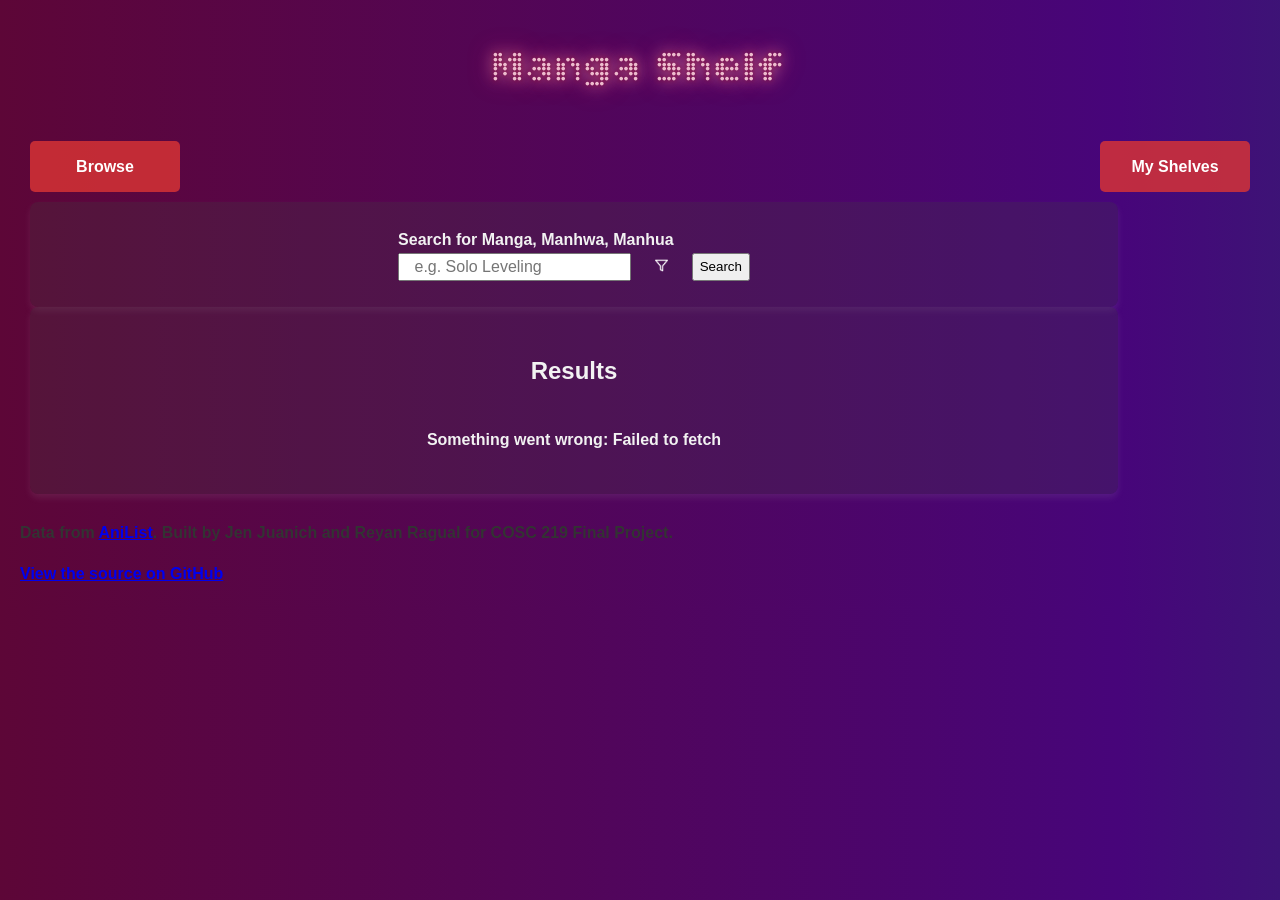
==== index.html @ deb0e8be "some changes to the nav bar, planning on search suggestion customization" ====
<!doctype html>
<html lang="en">
  <head>
    <meta charset="UTF-8" />
    <meta name="viewport" content="width=device-width, initial-scale=1.0" />
    <title>Manga Shelf | Browse manga, manhwa, and manhua</title>
    <!--Links main.js-->
    <script type="module" src="js/main.js"></script>
    <!--Links styles.css-->
    <link rel="stylesheet" href="css/styles.css" />
  </head>
  <body>
    <!-- Added a header for heading 1 and pages links -->
    <header>
      <h1 id="header-text" class="header-scroll">Manga Shelf</h1>
      <nav>
        <a href="index.html" class="nav-link">Browse</a>
        <a href="shelf.html" class="nav-link">My Shelves</a>
      </nav>
    </header>

    <main>
      <section class="container">
        <form id="search-form" role="search">
          <label for="search-input">Search for Manga, Manhwa, Manhua</label>

          <div class="search-specs">
            <input
              type="search"
              id="search-input"
              name="search"
              list="suggestions"
              placeholder="e.g. Solo Leveling"
            />
            <button
              id="filter-toggle"
              type="button"
              aria-label="toggle filter"
              aria-expanded="false"
            >
              <!--aria: needs more research-->
              <img id="funnel" src="img/filter.png" />
            </button>
            <button id="submit-button" type="submit">Search</button>
          </div>

          <datalist id="suggestions"></datalist>

          <!-- Filter section -->
          <fieldset id="filters" hidden>
            <legend>Filters</legend>

            <!-- Type of Series filter -->
            <label for="country-filter">Type</label>
            <select id="country-filter" name="country">
              <option value="">All</option>
              <option value="JP">Manga (Japan)</option>
              <option value="KR">Manhwa (Korea)</option>
              <option value="CN">Manhua (China)</option>
            </select>

            <!-- Status of Series filter -->
            <label for="status-filter">Status</label>
            <select id="status-filter" name="status">
              <option value="">Any</option>
              <option value="RELEASING">Ongoing</option>
              <option value="FINISHED">Completed</option>
              <option value="NOT_YET_RELEASED">Not yet released</option>
              <option value="HIATUS">On hiatus</option>
              <option value="CANCELLED">Cancelled</option>
            </select>

            <!-- Genre of Series filter -->
            <label for="genre-filter">Genre</label>
            <select id="genre-filter" name="genre">
              <option value="">Any</option>
            </select>

            <!-- Reset button for filter -->
            <button type="button" id="reset-filters">Reset filters</button>
          </fieldset>
        </form>
      </section>

      <div class="container">
        <h2 id="results-heading">Results</h2>
        <p id="status" role="status"></p>
        <ul id="results" class="cards"></ul>
      </div>
    </main>

    <!-- Footer page with API info link and GitHub repo link -->
    <footer id="main-footer">
      <p>
        Data from <a href="https://anilist.co">AniList</a>. Built by Jen Juanich
        and Reyan Ragual for COSC 219 Final Project.
      </p>
      <p>
        <a href="https://github.com/optimusjaeyy/COSC219-Final_Project"
          >View the source on GitHub</a
        >
      </p>
    </footer>
  </body>
</html>
---- css/styles.css ----
@import url('https://fonts.googleapis.com/css?family=Geist+Pixel|Bitcount+Prop+Double'); 

/* With numerous challenges and conflicting size and color variables,
 Claude was used to help identify any overlooked bug.
*/

*, *::before, *::after{ box-sizing: border-box;}

main {
    width: 100%;
    max-width: 100%;
    margin: 0 auto;
    padding: var(--space);
}

:root{
    --currentFocus: #19cabe;
    --submitColor: #a92837;
    --space: 10px 10px;

}


/*================== HEADERS & SUBHEADERS ==================*/


#header-text {
    font-family: 'Bitcount Prop Double', monospace;
    font-optical-sizing: auto;
    font-weight: 300;
    font-style: normal;
    font-variation-settings:
    "slnt" 0,
    "CRSV" 0.5,
    "ELSH" 0,
    "ELXP" 0;
    font-size: 3em;

    text-shadow: 0 0 5px #86042f, 0 0 15px #f3c2d3, 0 0 25px #d5084c;
    text-align: center;
    color: #edbcce;
}
#subheader-text {
    font-family: 'Bitcount Prop Double', monospace;
    font-size: 2em;
    text-shadow: 0 0 5px #6304a1, 0 0 15px #f0dce3, 0 0 25px #940cef;
    text-align: center;
    color: #fff4f8;
    padding-bottom: 10px;
    margin-bottom: 20px;
}


/*================== NAV BAR ==================*/

nav{
    display: flex;
    justify-content: space-between;
    align-items: center;
    gap: 1rem;
    
    flex-direction: if(media(width < 700px):column;else:row);
    flex-wrap: if(media(width < 700px):wrap;else:nowrap);
}

.nav-link {
    text-decoration: none;
    text-align: center;
    background-color: #db3434ce;
    color: white;

    width: 150px;
    padding: 0.777em;
    border-radius: 5px;
    margin: 0 10px;

    font-size: 1em;

}

.nav-link:hover {
    background-color: #e53838;
    box-shadow: 0 0 5px #ef0c39, 0 0 15px #f0dce3, 0 0 25px #ef0c39;
    font-weight: bolder;
}


/*================== SEARCH BAR, FILTER, & SUGGESTIONS ==================*/
#search-input{
    font-size: 1em;
    padding: 0.2rem 0.9rem;

    width: 100%;

}
#search-input:focus{
    border-color: var(--currentFocus);
}

.search-specs{
    display: flex;
    justify-content: space-between;
    align-items: stretch;
    gap: 1rem;
}

#filter-toggle{
    background-color: transparent;
    border-color: transparent;
}

#funnel{
    height: 0.8rem;
}
#funnel:hover{
    box-shadow: 0 0 5px var(--currentFocus), 0 0 15px #88f1f3, 0 0 25px var(--currentFocus);
}

#submit-button{
    align-items: stretch;
}

/*================== BODY ==================*/

body {
    font-family: 'Geist Pixel', sans-serif;
    font-weight: bolder;
    font-size: 1em;
    color: #333;
    line-height: 1.6;
    margin: 20px;
    align-self: center;
    justify-self: center;

/* for background */
    background: linear-gradient(270deg, #5d0637, #47057a, 
        #04665f, #47057a, #5d0637); 
    background-size: 350%;
    animation: gradientShift 40s linear infinite;
}
@keyframes gradientShift{ /*I wanna use this animation thing a lot more ^_^*/
    0%{ background-position: 0% 50%;}
    50%{ background-position: 100% 50%;}
    100%{ background-position: 0% 50%;}
}


/*================== CONTAINERS ==================*/
.container {
    width: 85vw;
    align-self: center;
    background-color: #3e3e3e3d;
    color: rgb(242, 242, 242);
    padding: 2vw 4vw;
    border-radius: 8px;
    box-shadow: 0 4px 7px rgba(212, 212, 212, 0.1);

    display: flex;
    flex-direction: column;
    justify-self: center;
    align-items: center;
}


/*================== CARD DESIGN ==================*/
#results{
    display: grid;
    gap: 1rem;
    grid-template-columns: repeat(2, minmax(16rem, 1fr));
    list-style: none;
    padding: 0;
    margin: 0;
}
@media (min-width: 38rem) {
    #results { grid-template-columns: repeat(3, 1fr); }
}
@media (min-width: 58rem) {
    #results { grid-template-columns: repeat(4, 1fr); }
}
@media (min-width: 75rem) {
    #results { grid-template-columns: repeat(5, 1fr); }
}

.card{
    background-color: #1423277e;
    color: #89b8d8;
    padding: 0.75rem;
    border-radius: 8px;
    box-shadow: 0 2px 5px rgba(0,0,0,0.1);

    /*  problem:    img wouldn't be centered
        solution:   made the card a column */
    
    display: flex;
    flex-direction: column;
    align-items: center;
}
    /*================== CARD TITLE STUFF ==================*/
    .card-title{
        font-size: 0.9rem;

        text-align: center;
        text-shadow: 0 0 5px #6304a1, 0 0 15px #f0dce3;
    }
    .card-title a{
        min-height: 2.5em;
        text-decoration: none;
        color: #c1b3f9;

        /* had to look up "-webkit-line-clamp" for this*/
        display: -webkit-box;
        -webkit-box-orient: vertical; /*limits text to whatever vertical height indicated on line-clamp*/
        line-clamp: 3;
        -webkit-line-clamp: 3;
        overflow: hidden; /*hidden with an ellipses*/
    }
    .card-title a:hover{
        color: #e1dcf1;
        text-decoration: none;
        text-shadow: 0 0 5px #6304a1, 0 0 15px #f0dce3, 0 0 25px #940cef;
    }
    /*============*/

.card-cover{
    width: 90%;
    aspect-ratio: 2 / 3; /*height is calculated automatically*/
    object-fit: cover;
}


/*================== FOOTER ==================*/
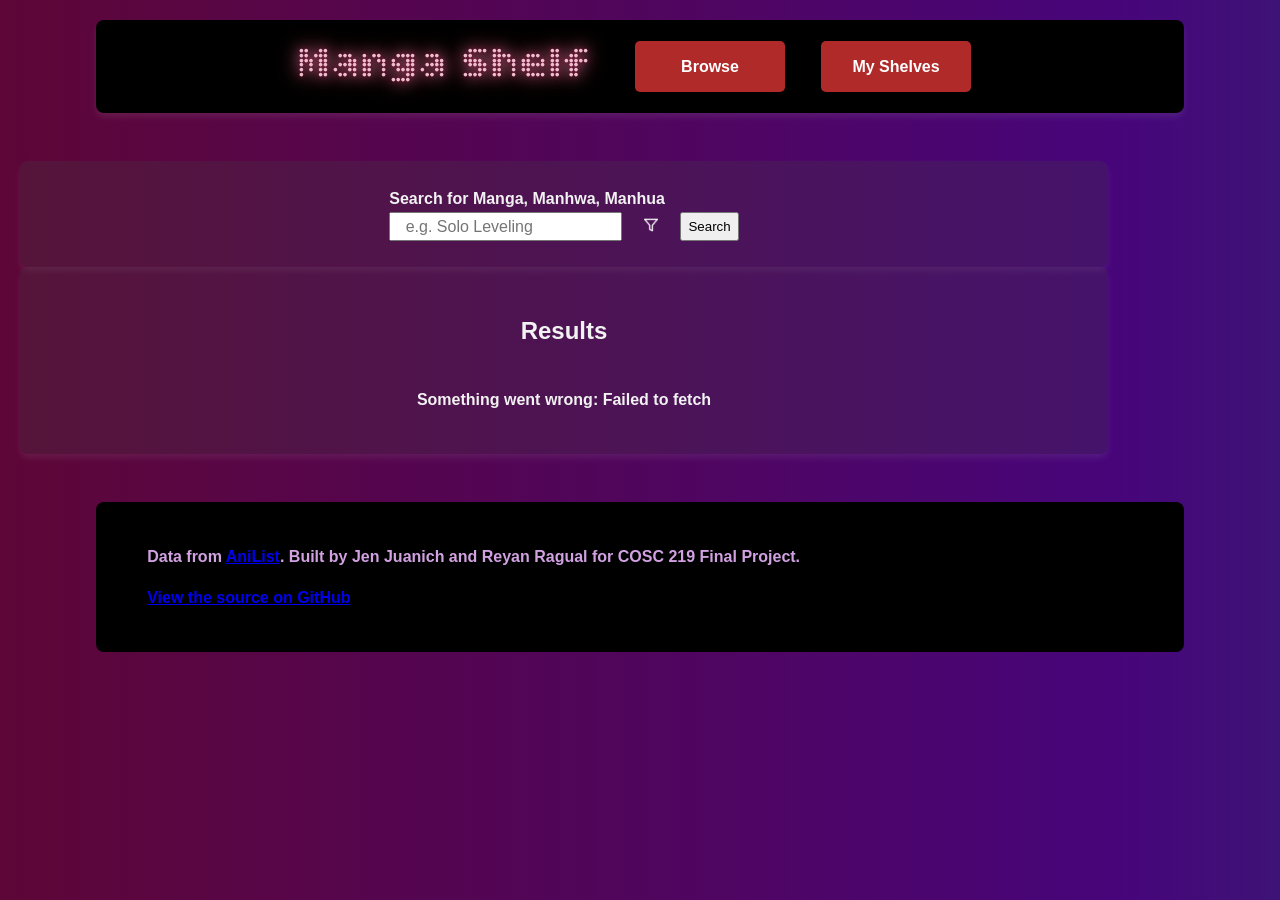
==== commit 626e498f: "made major changes to header" ====
--- a/index.html
+++ b/index.html
@@ -11,7 +11,7 @@
   </head>
   <body>
     <!-- Added a header for heading 1 and pages links -->
-    <header>
+    <header class="container site-header">
       <h1 id="header-text" class="header-scroll">Manga Shelf</h1>
       <nav>
         <a href="index.html" class="nav-link">Browse</a>
@@ -90,7 +90,7 @@
     </main>
 
     <!-- Footer page with API info link and GitHub repo link -->
-    <footer id="main-footer">
+    <footer>
       <p>
         Data from <a href="https://anilist.co">AniList</a>. Built by Jen Juanich
         and Reyan Ragual for COSC 219 Final Project.
--- a/css/styles.css
+++ b/css/styles.css
@@ -15,14 +15,30 @@
 
 :root{
     --currentFocus: #19cabe;
-    --submitColor: #a92837;
-    --space: 10px 10px;
 
 }
 
 
 /*================== HEADERS & SUBHEADERS ==================*/
-
+header.site-header{
+    width: 85vw;
+    background-color: black;
+    border-radius: 8px;
+
+    margin-bottom: 3rem;
+    margin-inline: auto;
+    padding: 0.5rem 4vw;
+
+    align-self: center;
+    flex-direction: row;
+    justify-content: center;
+    align-items: center;
+    gap: 2rem;
+
+    position: sticky;
+    top: 0;
+    z-index: 10;
+}
 
 #header-text {
     font-family: 'Bitcount Prop Double', monospace;
@@ -36,6 +52,8 @@
     "ELXP" 0;
     font-size: 3em;
 
+    margin: 0;
+
     text-shadow: 0 0 5px #86042f, 0 0 15px #f3c2d3, 0 0 25px #d5084c;
     text-align: center;
     color: #edbcce;
@@ -51,6 +69,27 @@
 }
 
 
+/*================== SCROLL ANIMATION ==================*/
+/*references:   https://theosoti.com/blog/scroll-driven-animation/ 
+                https://developer.mozilla.org/en-US/docs/Web/CSS/Reference/At-rules/@supports
+*/
+
+@supports (animation-timeline: scroll()){
+    @keyframes slide-left   { to {transform: translateX(-16vw);}}
+    @keyframes slide-right  { to {transform: translateX(16vw);}}
+
+    .header-scroll{
+        animation: slide-left linear forwards;
+        animation-timeline: scroll(root);
+        animation-range: 0 100px;
+    }
+    .site-header nav{
+        animation: slide-right linear forwards;
+        animation-timeline: scroll(root);
+        animation-range: 0 100px;
+    }
+}
+
 /*================== NAV BAR ==================*/
 
 nav{
@@ -107,17 +146,23 @@
 #filter-toggle{
     background-color: transparent;
     border-color: transparent;
+    padding: 0.25rem;
+}
+#filter-toggle:hover{
+    box-shadow: 0 0 5px var(--currentFocus), 0 0 15px #88f1f3, 0 0 25px var(--currentFocus);
 }
 
 #funnel{
-    height: 0.8rem;
-}
-#funnel:hover{
-    box-shadow: 0 0 5px var(--currentFocus), 0 0 15px #88f1f3, 0 0 25px var(--currentFocus);
+    height: 0.9rem;
 }
 
 #submit-button{
     align-items: stretch;
+}
+#submit-button:hover{
+    background-color: #e53838;
+    box-shadow: 0 0 5px #ef0c39, 0 0 15px #f0dce3, 0 0 25px #ef0c39;
+    font-weight: bolder;
 }
 
 /*================== BODY ==================*/
@@ -126,7 +171,7 @@
     font-family: 'Geist Pixel', sans-serif;
     font-weight: bolder;
     font-size: 1em;
-    color: #333;
+    color: #d1a1e2;
     line-height: 1.6;
     margin: 20px;
     align-self: center;
@@ -146,6 +191,7 @@
 
 
 /*================== CONTAINERS ==================*/
+/*basis for header & footer*/
 .container {
     width: 85vw;
     align-self: center;
@@ -228,4 +274,20 @@
 }
 
 
+/*================== SMALL SCREENS ==================*/
+@media (max-width: 700px) {
+    .site-header{ flex-direction: column;}
+    .header-scroll, .site-header nav { animation: none; }
+}
+
+
 /*================== FOOTER ==================*/
+footer{
+    width: 85vw;
+    margin-inline: auto;
+    background-color: black;
+    border-radius: 8px;
+    margin-top: 3rem;
+    padding: 2vw 4vw;
+}
+
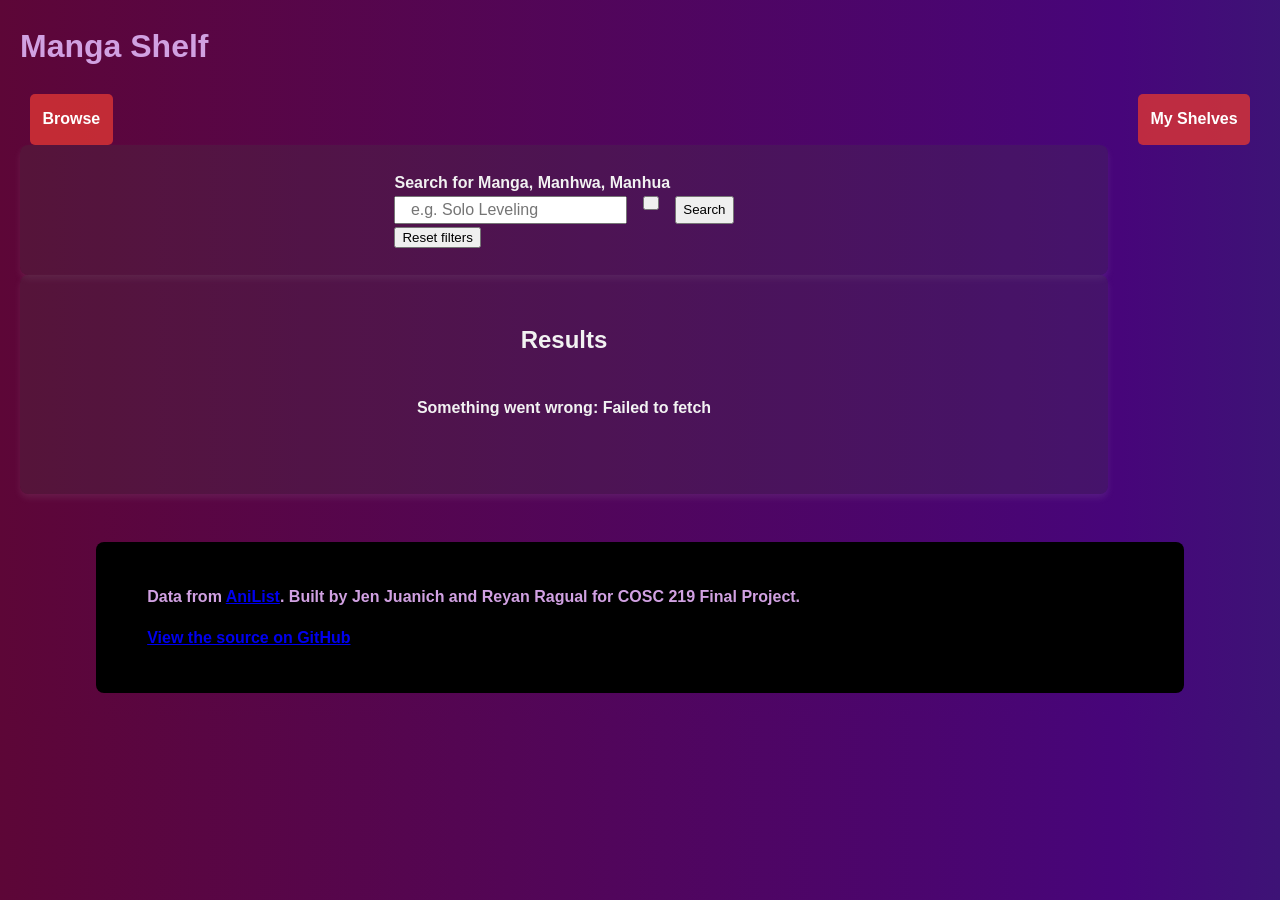
==== commit 3808dff4: "Updated loadShelves and added shelf dropdown on cards" ====
--- a/index.html
+++ b/index.html
@@ -11,8 +11,8 @@
   </head>
   <body>
     <!-- Added a header for heading 1 and pages links -->
-    <header class="container site-header">
-      <h1 id="header-text" class="header-scroll">Manga Shelf</h1>
+    <header>
+      <h1 id="main-header" class="header-scroll">Manga Shelf</h1>
       <nav>
         <a href="index.html" class="nav-link">Browse</a>
         <a href="shelf.html" class="nav-link">My Shelves</a>
@@ -32,22 +32,16 @@
               list="suggestions"
               placeholder="e.g. Solo Leveling"
             />
-            <button
-              id="filter-toggle"
-              type="button"
-              aria-label="toggle filter"
-              aria-expanded="false"
-            >
-              <!--aria: needs more research-->
-              <img id="funnel" src="img/filter.png" />
+            <button id="funnel">
+              <img href="img/filter.png" />
             </button>
-            <button id="submit-button" type="submit">Search</button>
+            <button type="submit">Search</button>
           </div>
 
           <datalist id="suggestions"></datalist>
 
           <!-- Filter section -->
-          <fieldset id="filters" hidden>
+          <fieldset hidden>
             <legend>Filters</legend>
 
             <!-- Type of Series filter -->
@@ -75,22 +69,23 @@
             <select id="genre-filter" name="genre">
               <option value="">Any</option>
             </select>
+          </fieldset>
 
-            <!-- Reset button for filter -->
-            <button type="button" id="reset-filters">Reset filters</button>
-          </fieldset>
+          <!-- Reset button for filter -->
+          <button type="button" id="reset-filters">Reset filters</button>
         </form>
       </section>
 
       <div class="container">
         <h2 id="results-heading">Results</h2>
         <p id="status" role="status"></p>
+        <p id="shelf-status" role="status"></p>
         <ul id="results" class="cards"></ul>
       </div>
     </main>
 
     <!-- Footer page with API info link and GitHub repo link -->
-    <footer>
+    <footer id="main-footer">
       <p>
         Data from <a href="https://anilist.co">AniList</a>. Built by Jen Juanich
         and Reyan Ragual for COSC 219 Final Project.
--- a/css/styles.css
+++ b/css/styles.css
@@ -2,6 +2,11 @@
 
 /* With numerous challenges and conflicting size and color variables,
  Claude was used to help identify any overlooked bug.
+
+ notes:
+
+    - vw    = viewport width = 1vw = 1% of vw
+    - rem   = root em = 1rem || 16px (base font size)
 */
 
 *, *::before, *::after{ box-sizing: border-box;}
@@ -45,12 +50,15 @@
     font-optical-sizing: auto;
     font-weight: 300;
     font-style: normal;
+
+    font-size: clamp(1.5rem, 4vw, 3rem); /*clamp(min-size, pref-size, max-size)*/
+    white-space: nowrap;
+
     font-variation-settings:
     "slnt" 0,
     "CRSV" 0.5,
     "ELSH" 0,
     "ELXP" 0;
-    font-size: 3em;
 
     margin: 0;
 
@@ -58,7 +66,8 @@
     text-align: center;
     color: #edbcce;
 }
-#subheader-text {
+
+/* #subheader-text {
     font-family: 'Bitcount Prop Double', monospace;
     font-size: 2em;
     text-shadow: 0 0 5px #6304a1, 0 0 15px #f0dce3, 0 0 25px #940cef;
@@ -66,7 +75,9 @@
     color: #fff4f8;
     padding-bottom: 10px;
     margin-bottom: 20px;
-}
+} */
+
+
 
 
 /*================== SCROLL ANIMATION ==================*/
@@ -75,8 +86,8 @@
 */
 
 @supports (animation-timeline: scroll()){
-    @keyframes slide-left   { to {transform: translateX(-16vw);}}
-    @keyframes slide-right  { to {transform: translateX(16vw);}}
+    @keyframes slide-left   { to {transform: translateX(calc(-1 * clamp(4vw, 12vw, 16vw)));}}
+    @keyframes slide-right  { to {transform: translateX(clamp(4vw, 8vw, 16vw));}}
 
     .header-scroll{
         animation: slide-left linear forwards;
@@ -108,7 +119,7 @@
     background-color: #db3434ce;
     color: white;
 
-    width: 150px;
+    width: auto;
     padding: 0.777em;
     border-radius: 5px;
     margin: 0 10px;
@@ -188,7 +199,6 @@
     50%{ background-position: 100% 50%;}
     100%{ background-position: 0% 50%;}
 }
-
 
 /*================== CONTAINERS ==================*/
 /*basis for header & footer*/
@@ -249,7 +259,7 @@
         text-shadow: 0 0 5px #6304a1, 0 0 15px #f0dce3;
     }
     .card-title a{
-        min-height: 2.5em;
+        min-height: 3em;
         text-decoration: none;
         color: #c1b3f9;
 
@@ -280,6 +290,25 @@
     .header-scroll, .site-header nav { animation: none; }
 }
 
+/*================== DETAIL STUFF ==================*/
+
+.detail-layout{
+    display: grid;
+    grid-template-columns: minmax(10rem, 15rem) 1fr;
+
+    margin-left: 5vw;
+}
+
+#detail-title{
+    justify-self: center;
+}
+
+dl{
+    margin-left: 2vh;
+}
+dl dd{
+    padding-bottom: 1.5vw;
+}
 
 /*================== FOOTER ==================*/
 footer{
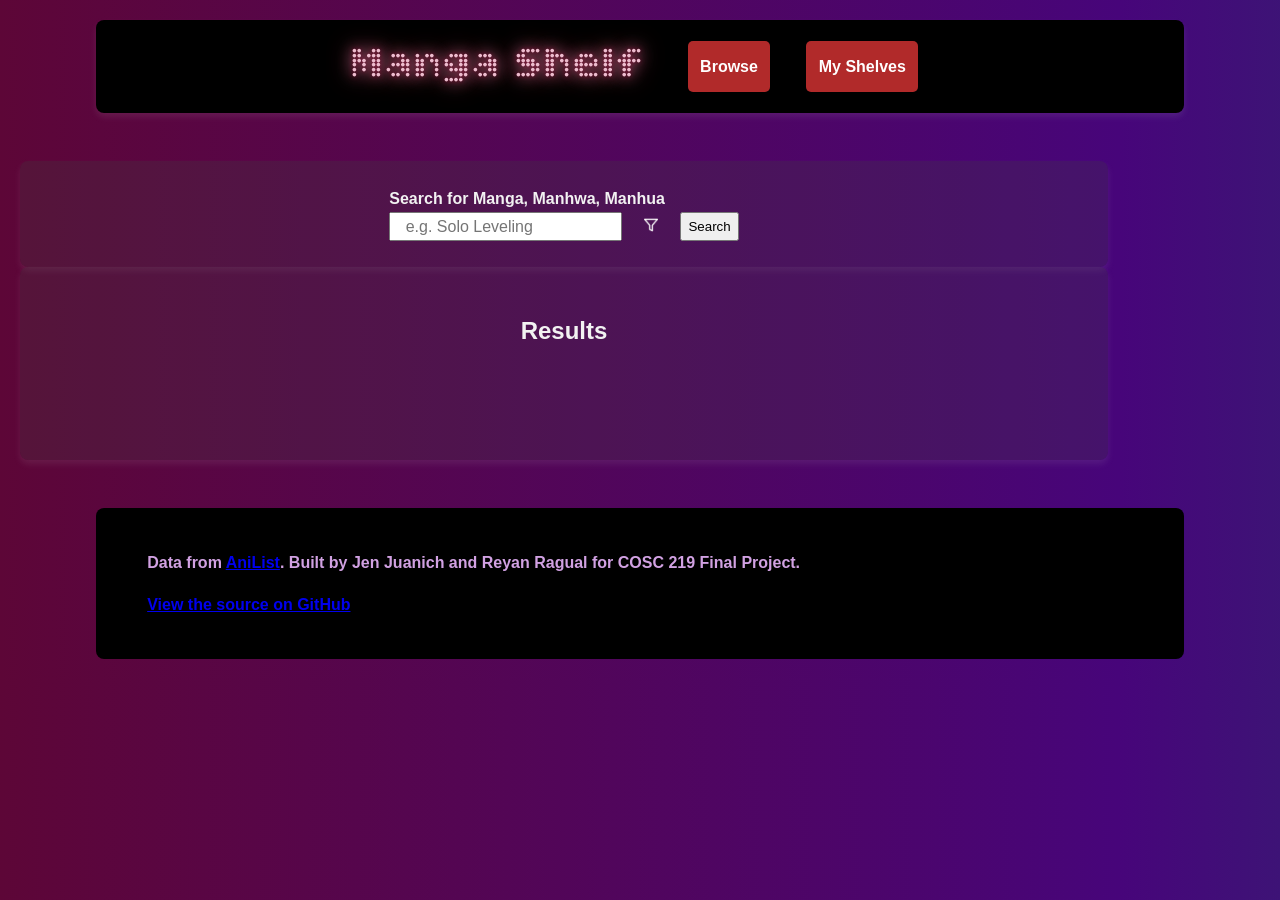
==== commit 81807fde: "Merge branch 'main' of https://github.com/optimusjaeyy/COSC219-Final_Project" ====
--- a/index.html
+++ b/index.html
@@ -11,8 +11,8 @@
   </head>
   <body>
     <!-- Added a header for heading 1 and pages links -->
-    <header>
-      <h1 id="main-header" class="header-scroll">Manga Shelf</h1>
+    <header class="container site-header">
+      <h1 id="header-text" class="header-scroll">Manga Shelf</h1>
       <nav>
         <a href="index.html" class="nav-link">Browse</a>
         <a href="shelf.html" class="nav-link">My Shelves</a>
@@ -32,16 +32,22 @@
               list="suggestions"
               placeholder="e.g. Solo Leveling"
             />
-            <button id="funnel">
-              <img href="img/filter.png" />
+            <button
+              id="filter-toggle"
+              type="button"
+              aria-label="toggle filter"
+              aria-expanded="false"
+            >
+              <!--aria: needs more research-->
+              <img id="funnel" src="img/filter.png" />
             </button>
-            <button type="submit">Search</button>
+            <button id="submit-button" type="submit">Search</button>
           </div>
 
           <datalist id="suggestions"></datalist>
 
           <!-- Filter section -->
-          <fieldset hidden>
+          <fieldset id="filters" hidden>
             <legend>Filters</legend>
 
             <!-- Type of Series filter -->
@@ -69,10 +75,10 @@
             <select id="genre-filter" name="genre">
               <option value="">Any</option>
             </select>
+
+            <!-- Reset button for filter -->
+            <button type="button" id="reset-filters">Reset filters</button>
           </fieldset>
-
-          <!-- Reset button for filter -->
-          <button type="button" id="reset-filters">Reset filters</button>
         </form>
       </section>
 
@@ -85,7 +91,7 @@
     </main>
 
     <!-- Footer page with API info link and GitHub repo link -->
-    <footer id="main-footer">
+    <footer>
       <p>
         Data from <a href="https://anilist.co">AniList</a>. Built by Jen Juanich
         and Reyan Ragual for COSC 219 Final Project.
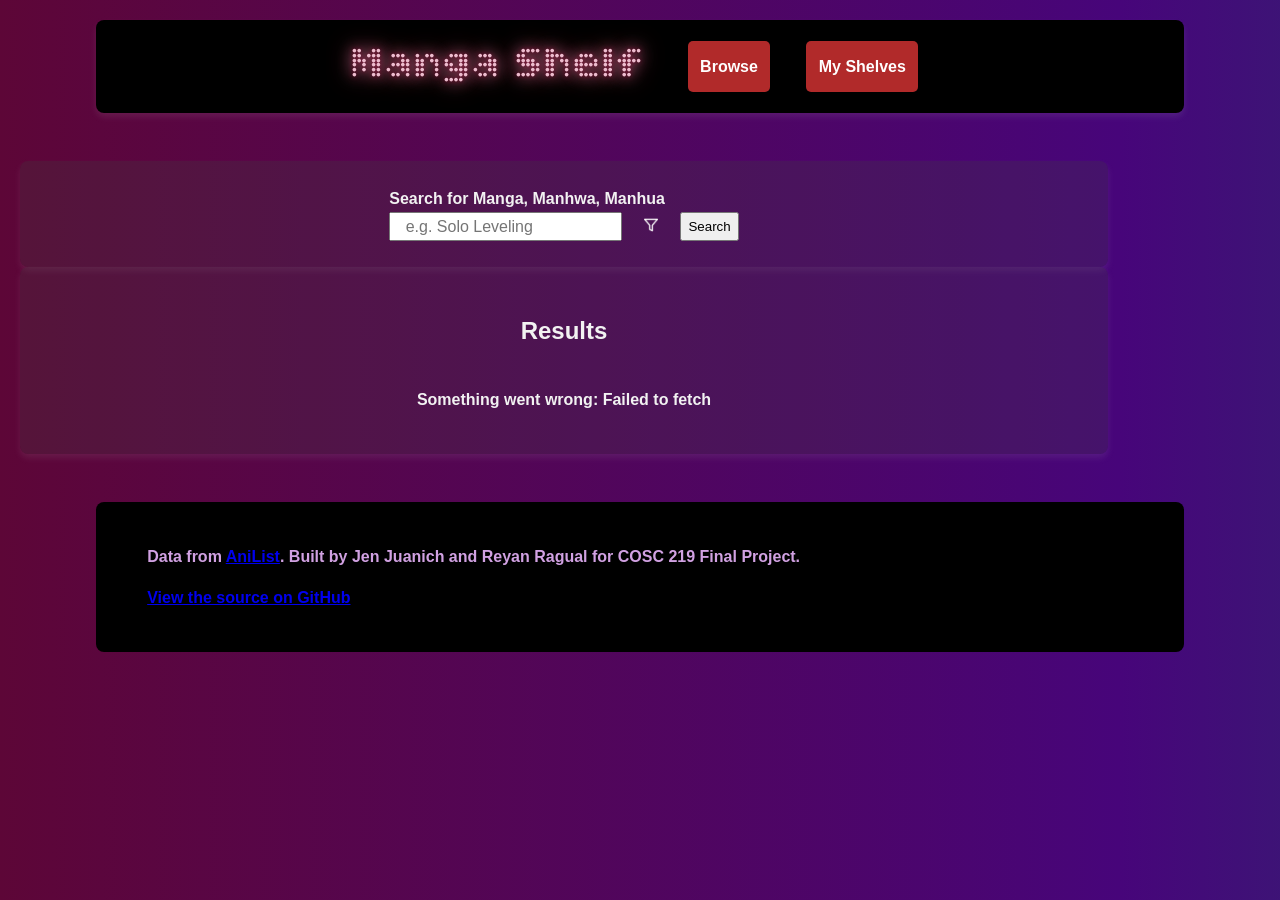
==== commit 7ff76cb8: "Move shelf dropdown to detail page" ====
--- a/index.html
+++ b/index.html
@@ -85,7 +85,6 @@
       <div class="container">
         <h2 id="results-heading">Results</h2>
         <p id="status" role="status"></p>
-        <p id="shelf-status" role="status"></p>
         <ul id="results" class="cards"></ul>
       </div>
     </main>
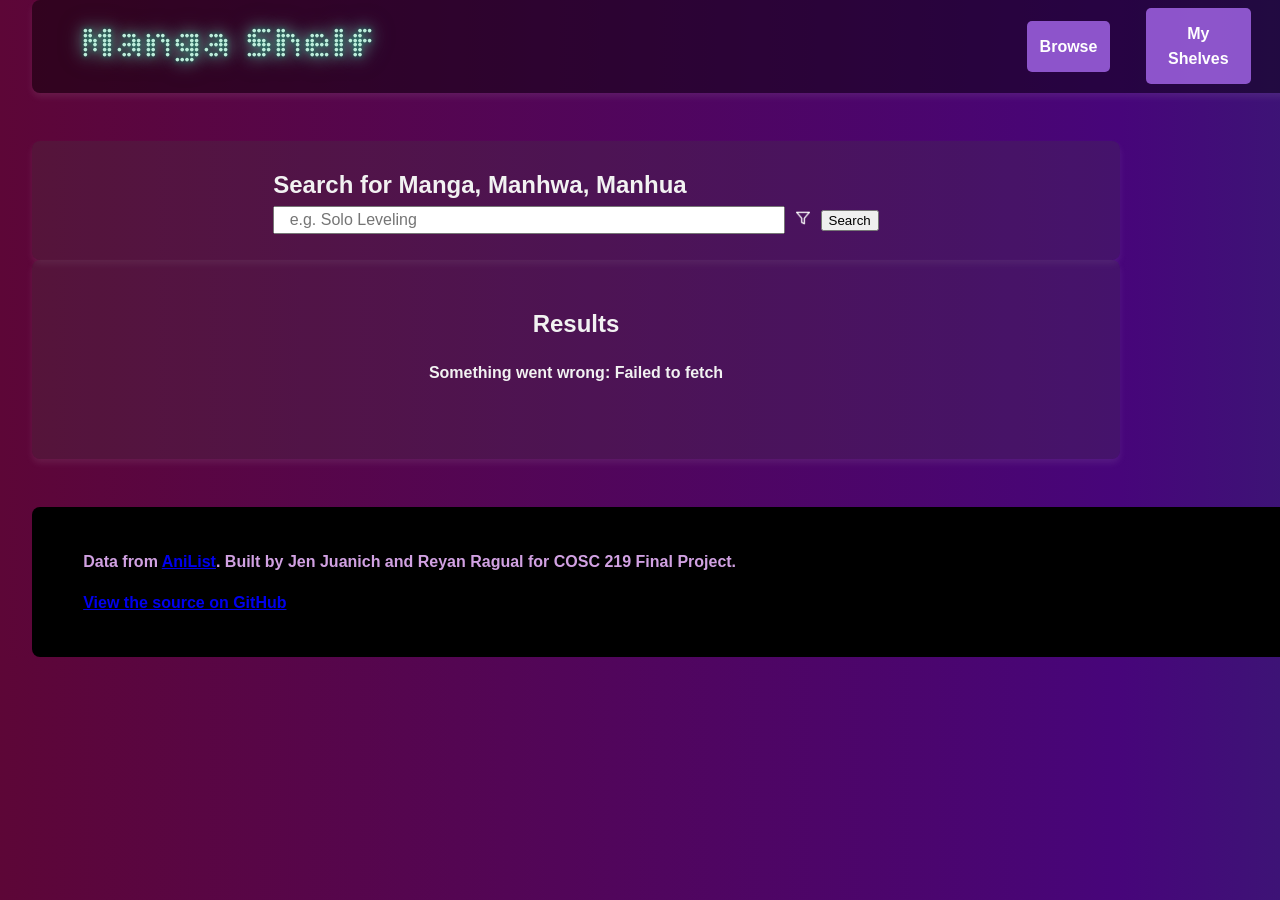
==== commit 24bd9a39: "changed some colors, worked on detail.html, started css on shelf.html" ====
--- a/index.html
+++ b/index.html
@@ -22,9 +22,11 @@
     <main>
       <section class="container">
         <form id="search-form" role="search">
-          <label for="search-input">Search for Manga, Manhwa, Manhua</label>
+          <label for="search-input" id="search-label"
+            >Search for Manga, Manhwa, Manhua</label
+          >
 
-          <div class="search-specs">
+          <div id="search-specs">
             <input
               type="search"
               id="search-input"
@@ -85,6 +87,7 @@
       <div class="container">
         <h2 id="results-heading">Results</h2>
         <p id="status" role="status"></p>
+        <p id="shelf-status" role="status"></p>
         <ul id="results" class="cards"></ul>
       </div>
     </main>
--- a/css/styles.css
+++ b/css/styles.css
@@ -26,8 +26,8 @@
 
 /*================== HEADERS & SUBHEADERS ==================*/
 header.site-header{
-    width: 85vw;
-    background-color: black;
+    width: 100vw;
+    background-color: rgba(0, 0, 0, 0.453);
     border-radius: 8px;
 
     margin-bottom: 3rem;
@@ -38,11 +38,11 @@
     flex-direction: row;
     justify-content: center;
     align-items: center;
-    gap: 2rem;
-
-    position: sticky;
+    gap: 40rem;
+
+    /* position: sticky;
     top: 0;
-    z-index: 10;
+    z-index: 10; */
 }
 
 #header-text {
@@ -51,7 +51,7 @@
     font-weight: 300;
     font-style: normal;
 
-    font-size: clamp(1.5rem, 4vw, 3rem); /*clamp(min-size, pref-size, max-size)*/
+    font-size: clamp(1.75rem, 4vw, 3rem); /*clamp(min-size, pref-size, max-size)*/
     white-space: nowrap;
 
     font-variation-settings:
@@ -62,9 +62,9 @@
 
     margin: 0;
 
-    text-shadow: 0 0 5px #86042f, 0 0 15px #f3c2d3, 0 0 25px #d5084c;
+    text-shadow: 0 0 5px #048661, 0 0 15px #c2f3e8, 0 0 25px #048661;
     text-align: center;
-    color: #edbcce;
+    color: #bceddb;
 }
 
 /* #subheader-text {
@@ -86,8 +86,8 @@
 */
 
 @supports (animation-timeline: scroll()){
-    @keyframes slide-left   { to {transform: translateX(calc(-1 * clamp(4vw, 12vw, 16vw)));}}
-    @keyframes slide-right  { to {transform: translateX(clamp(4vw, 8vw, 16vw));}}
+    @keyframes slide-left   { to {transform: translateX(calc(-1 * clamp(8vw, 12vw, 16vw)));}}
+    @keyframes slide-right  { to {transform: translateX(clamp(8vw, 12vw, 16vw));}}
 
     .header-scroll{
         animation: slide-left linear forwards;
@@ -116,7 +116,7 @@
 .nav-link {
     text-decoration: none;
     text-align: center;
-    background-color: #db3434ce;
+    background-color: #a668edce;
     color: white;
 
     width: auto;
@@ -129,22 +129,30 @@
 }
 
 .nav-link:hover {
-    background-color: #e53838;
-    box-shadow: 0 0 5px #ef0c39, 0 0 15px #f0dce3, 0 0 25px #ef0c39;
+    background-color: #ae38e5;
+    box-shadow: 0 0 5px #ae38e5, 0 0 15px #f0dce3, 0 0 25px #ae38e5;
     font-weight: bolder;
 }
 
 
 /*================== SEARCH BAR, FILTER, & SUGGESTIONS ==================*/
+[id^="search-"]{ /**/
+    font-family: 'Geist Pixel', sans-serif;
+}
 #search-input{
     font-size: 1em;
     padding: 0.2rem 0.9rem;
 
-    width: 100%;
+    width: 40vw;
 
 }
 #search-input:focus{
     border-color: var(--currentFocus);
+    box-shadow: 0 0 5px var(--currentFocus), 0 0 10px #88f1f3, 0 0 15px var(--currentFocus);    
+}
+#search-label{
+    text-align: center;
+    font-size: 1.5em;
 }
 
 .search-specs{
@@ -169,10 +177,11 @@
 
 #submit-button{
     align-items: stretch;
+    font-family: 'Geist Pixel', sans-serif;
 }
 #submit-button:hover{
-    background-color: #e53838;
-    box-shadow: 0 0 5px #ef0c39, 0 0 15px #f0dce3, 0 0 25px #ef0c39;
+    background-color: #38cee5;
+    box-shadow: 0 0 5px #0cefef, 0 0 15px #dcedf0, 0 0 25px #0cefef;
     font-weight: bolder;
 }
 
@@ -184,7 +193,7 @@
     font-size: 1em;
     color: #d1a1e2;
     line-height: 1.6;
-    margin: 20px;
+    margin: 0 2rem;
     align-self: center;
     justify-self: center;
 
@@ -227,6 +236,13 @@
     padding: 0;
     margin: 0;
 }
+#results-heading{
+    margin-bottom: 0.5rem;
+}
+#status{
+    margin-top: 0.5rem;
+}
+
 @media (min-width: 38rem) {
     #results { grid-template-columns: repeat(3, 1fr); }
 }
@@ -310,9 +326,16 @@
     padding-bottom: 1.5vw;
 }
 
+
+/*================== SHELF STUFF ==================*/
+.shelf-list{
+    display: flex;
+    gap: 1rem;
+}
+
 /*================== FOOTER ==================*/
 footer{
-    width: 85vw;
+    width: 100vw;
     margin-inline: auto;
     background-color: black;
     border-radius: 8px;
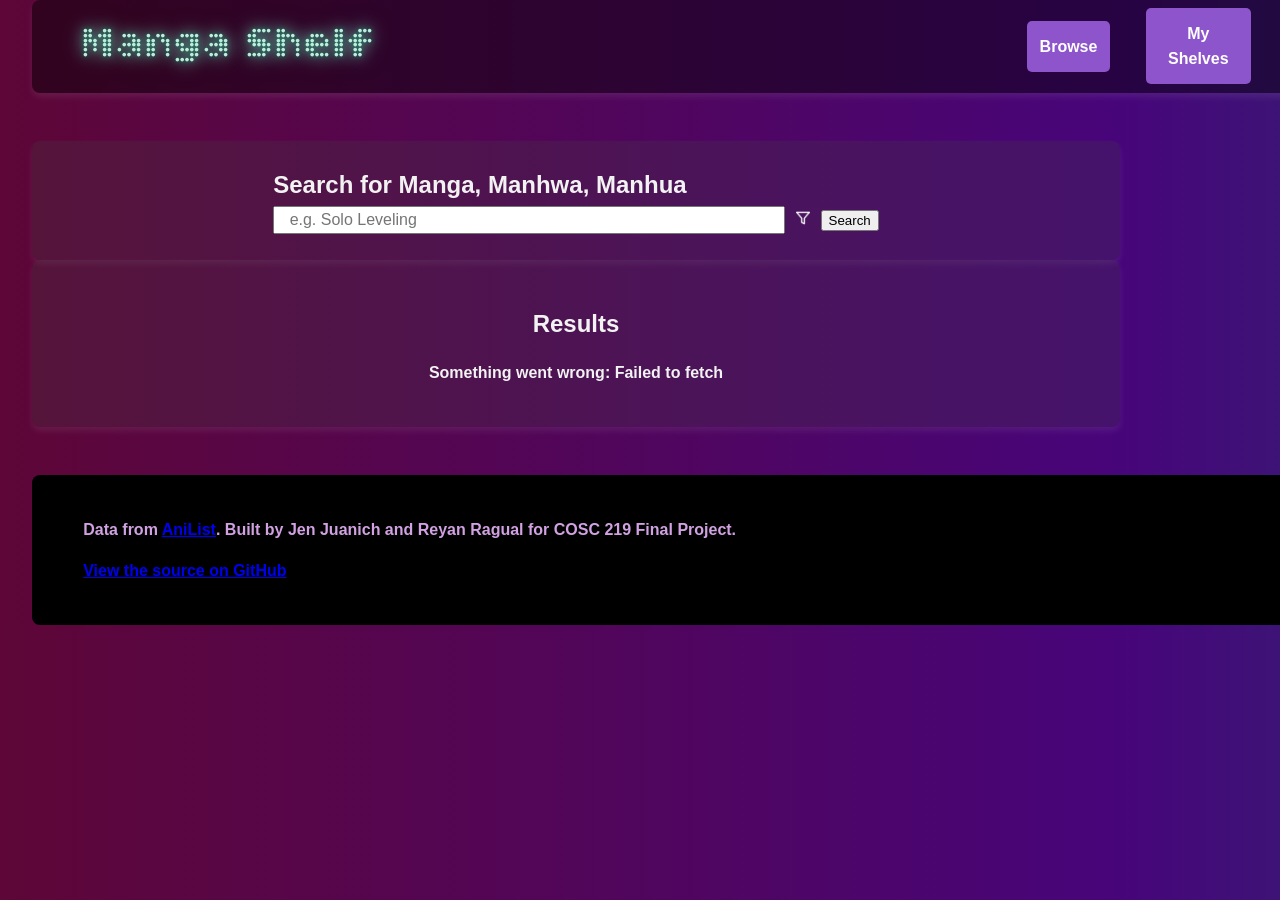
==== commit 61be8e1b: "Merge branch 'main' of https://github.com/optimusjaeyy/COSC219-Final_Project" ====
--- a/index.html
+++ b/index.html
@@ -87,7 +87,6 @@
       <div class="container">
         <h2 id="results-heading">Results</h2>
         <p id="status" role="status"></p>
-        <p id="shelf-status" role="status"></p>
         <ul id="results" class="cards"></ul>
       </div>
     </main>
